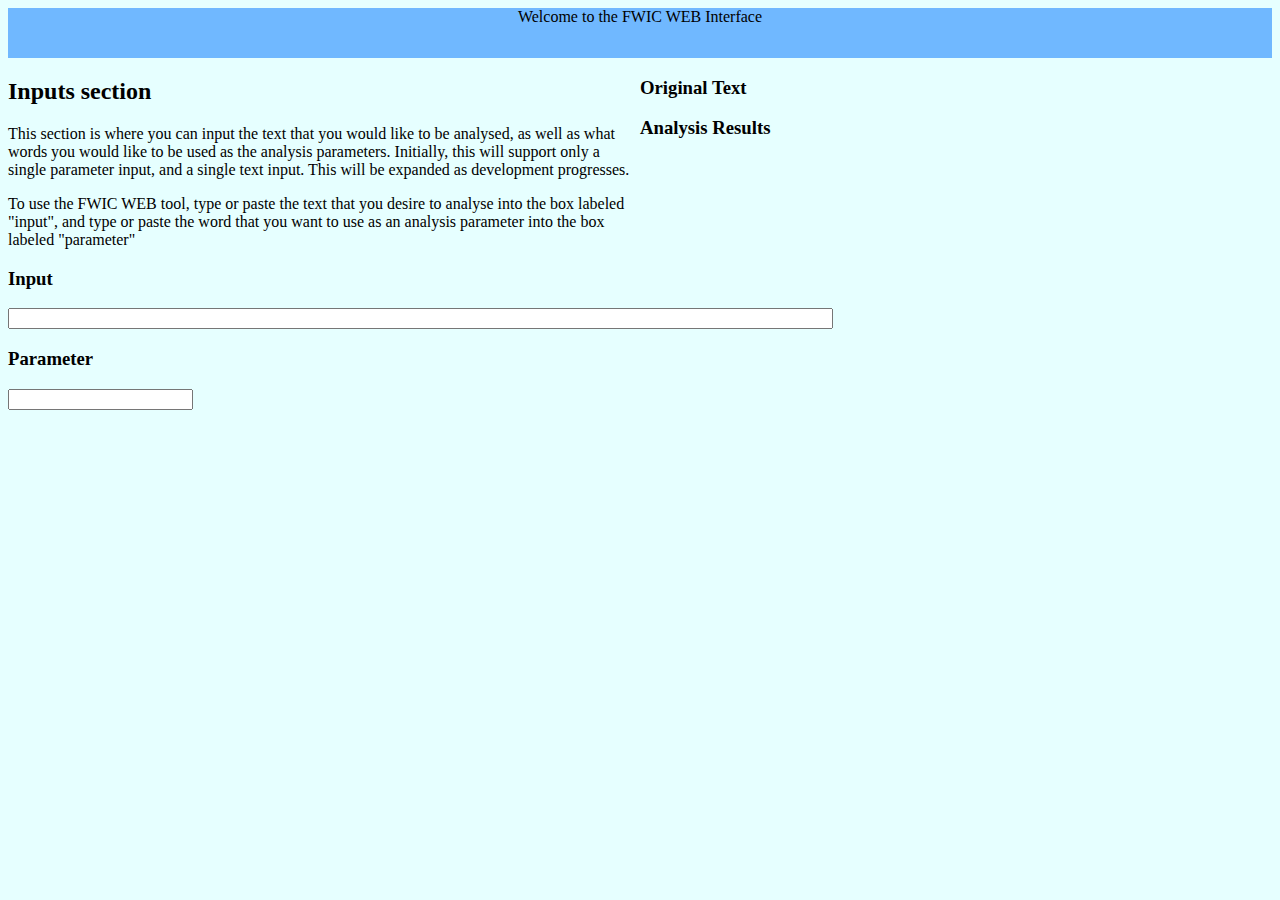
==== FWIC-WEB/fwic-web.html @ 374d46d5 "Rename FWIC-WEB.html to fwic-web.html" ====
<html>
<head>
  <title>FWIC WEB Interface</title>
  <link rel="stylesheet" href="webstyle.css" type="text/CSS">
</head>
<body>
  <header>Welcome to the FWIC WEB Interface</header>
  <inputs>
    <h2>Inputs section</h2>
    <p>
      This section is where you can input the text that you would like to be analysed, as well as what words you would like to 
      be used as the analysis parameters. Initially, this will support only a single parameter input, and a single text input. 
      This will be expanded as development progresses.
    </p> 
    <p>  
      To use the FWIC WEB tool, type or paste the text that you desire to analyse into the box labeled "input", and type or 
      paste the word that you want to use as an analysis parameter into the box labeled "parameter"
    </p>
    <h3>Input</h3>
    <input type="text" size="100" id="textSource">
    <h3>Parameter</h3>
    <input type="text" id="parameter">
  </inputs>
  <outputs>
    <h3>Original Text</h3>
    <p id="texOutput"></p>
    <h3>Analysis Results</h3>
    <p id="dataOutput"></p>
  </outputs>
</body>
</html>
---- FWIC-WEB/webstyle.css ----
body { background-color: #E6FFFF; position: static; }
header { background-color: #70B8FF; position: static; width: 100%; height: 50px; text-align: center; }
inputs { float: left; width: 50%; }
outputs { float: right; width: 50%; }
footer { position: absolute; bottom: 20px; text-align: left; display: inline; }
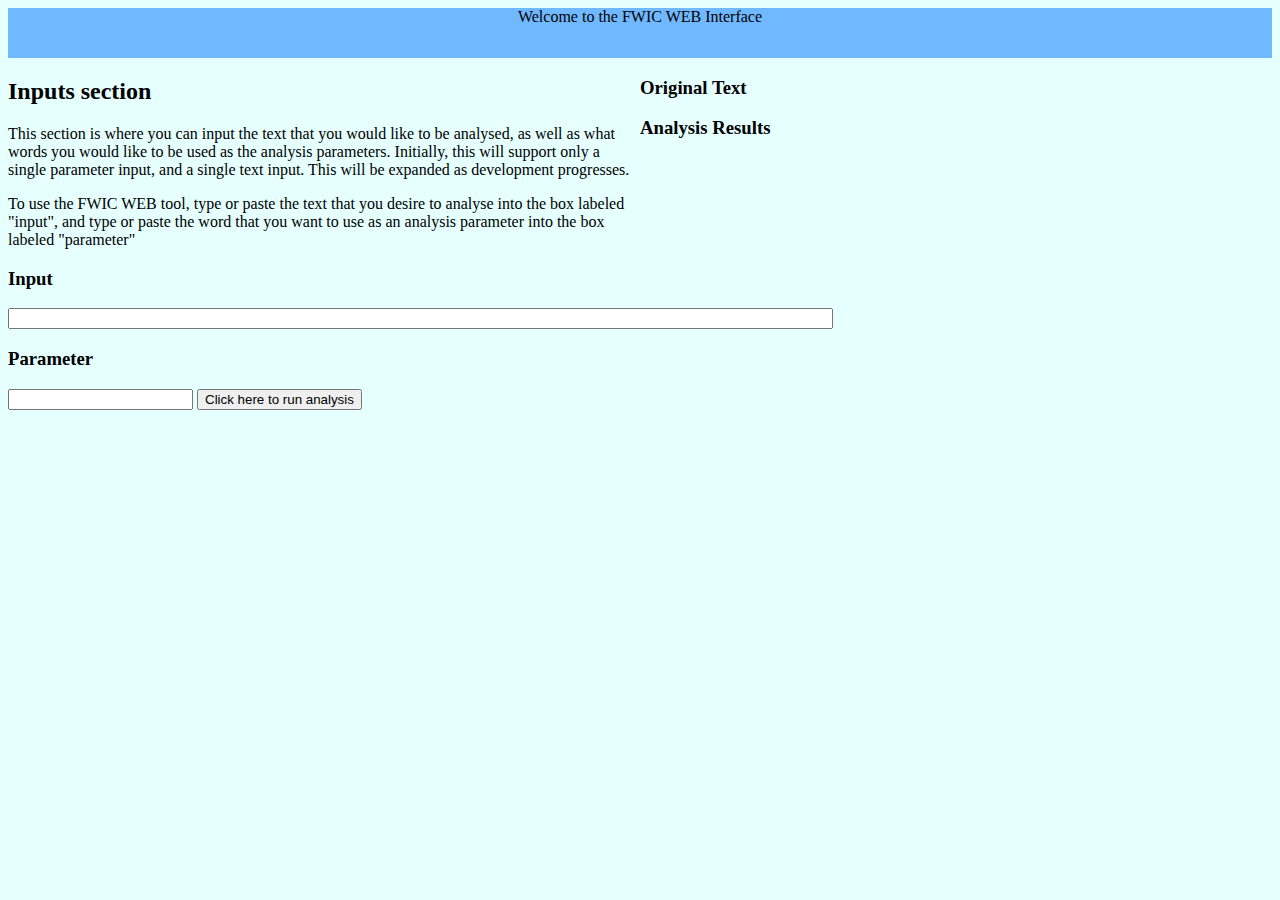
==== commit 303d159b: "Update fwic-web.html" ====
--- a/FWIC-WEB/fwic-web.html
+++ b/FWIC-WEB/fwic-web.html
@@ -4,6 +4,7 @@
   <link rel="stylesheet" href="webstyle.css" type="text/CSS">
 </head>
 <body>
+<script src="fwic-web.js"></script>
   <header>Welcome to the FWIC WEB Interface</header>
   <inputs>
     <h2>Inputs section</h2>
@@ -19,7 +20,8 @@
     <h3>Input</h3>
     <input type="text" size="100" id="textSource">
     <h3>Parameter</h3>
-    <input type="text" id="parameter">
+    <input type="text" id="parameterText">
+    <button onclick="analysisFunc();">Click here to run analysis</button>
   </inputs>
   <outputs>
     <h3>Original Text</h3>
